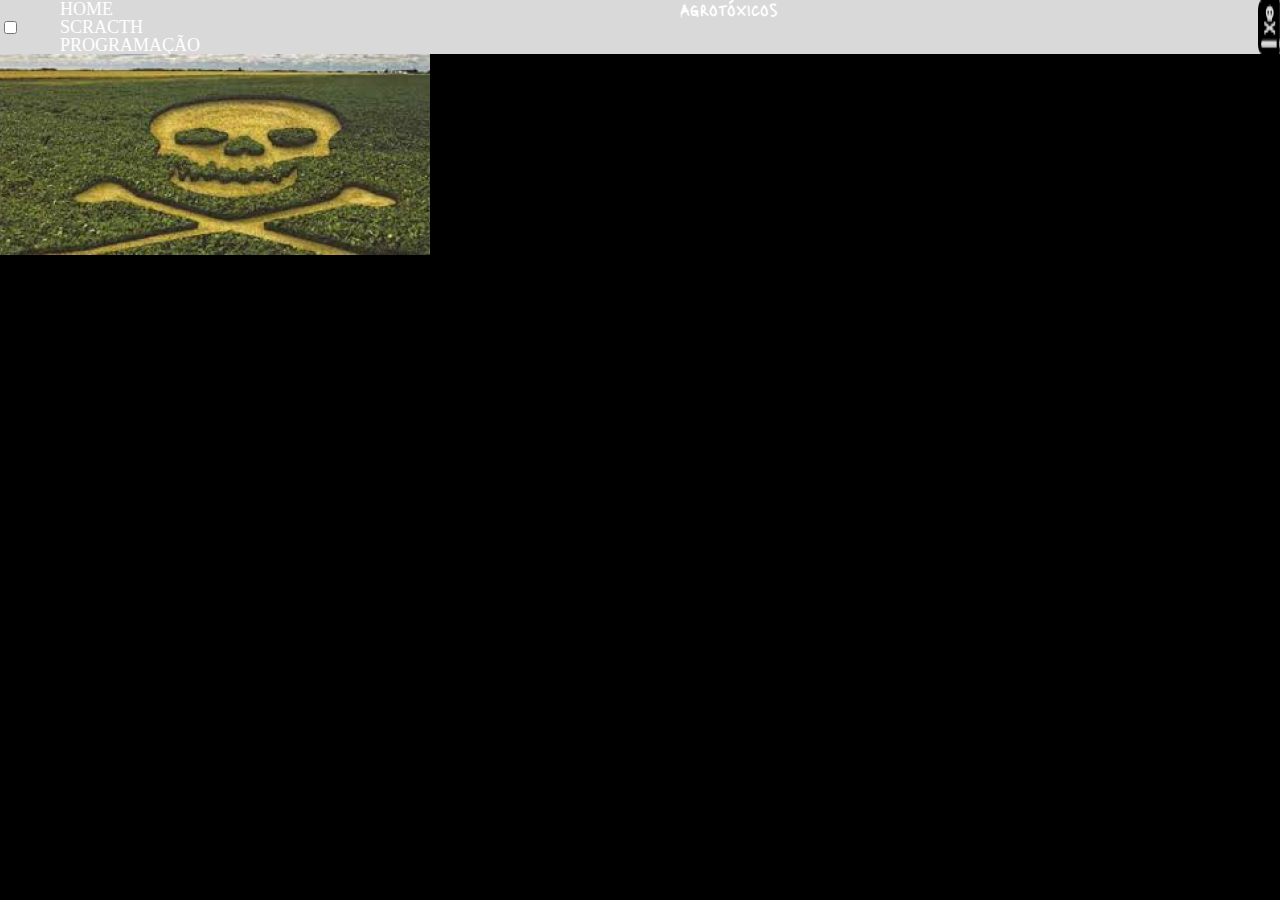
==== index.html @ 0045aea9 "xn njc" ====
<!DOCTYPE html>
<html lang="pt-br">
<head>
    <meta charset="UTF-8">
    <meta name="viewport" content="width=device-width, initial-scale=1.0">
    <title>Agrotóxico</title>
    <link rel="stylesheet" href="./reset.css">
    <link rel="stylesheet" href="./estilo.css">
</head>
<body>
    <header class="cabecalho">
        <div class="container">
            <input type="checkbox" name="menu" id="container--botao">
            <label for="menu"></label>
            <span class="cabecalho--menu-hamburguer"></span>
            </label>
            <ul class="lita-menu>"
                <li class="lista-menu--item">HOME</li>
                <li class="lista-menu--item">SCRACTH</li>
                    <li class="lista-menu--item">PROGRAMAÇÃO</li>
                </ul>
        </div>
        <h2 class="cabecalho--titulo">Agrotóxicos</h2>
        <img src="./imagem/vector2.png" alt="">


    

    </header>
<section>
    <img src="./images 1 (1).png" alt="">
</section>
</body>
</html>
---- estilo.css ----
@import url("./estilo/header.css");
@import url('https://fonts.googleapis.com/css2?family=Lacquer&display=swap');

:root{
    --cor-de-fundo:#000000;
    --cor-da-fonte:#ffffff;
    --cor-dos-titulos:#055C03;
    --cor-dos-titulos-2:#A72020;
    --cor-dos-titulos-3:#0019FF;
    --cor-de-fundo-cabecalho:#D9D9D9;
}

body{
    background-color: var(--cor-de-fundo);
}
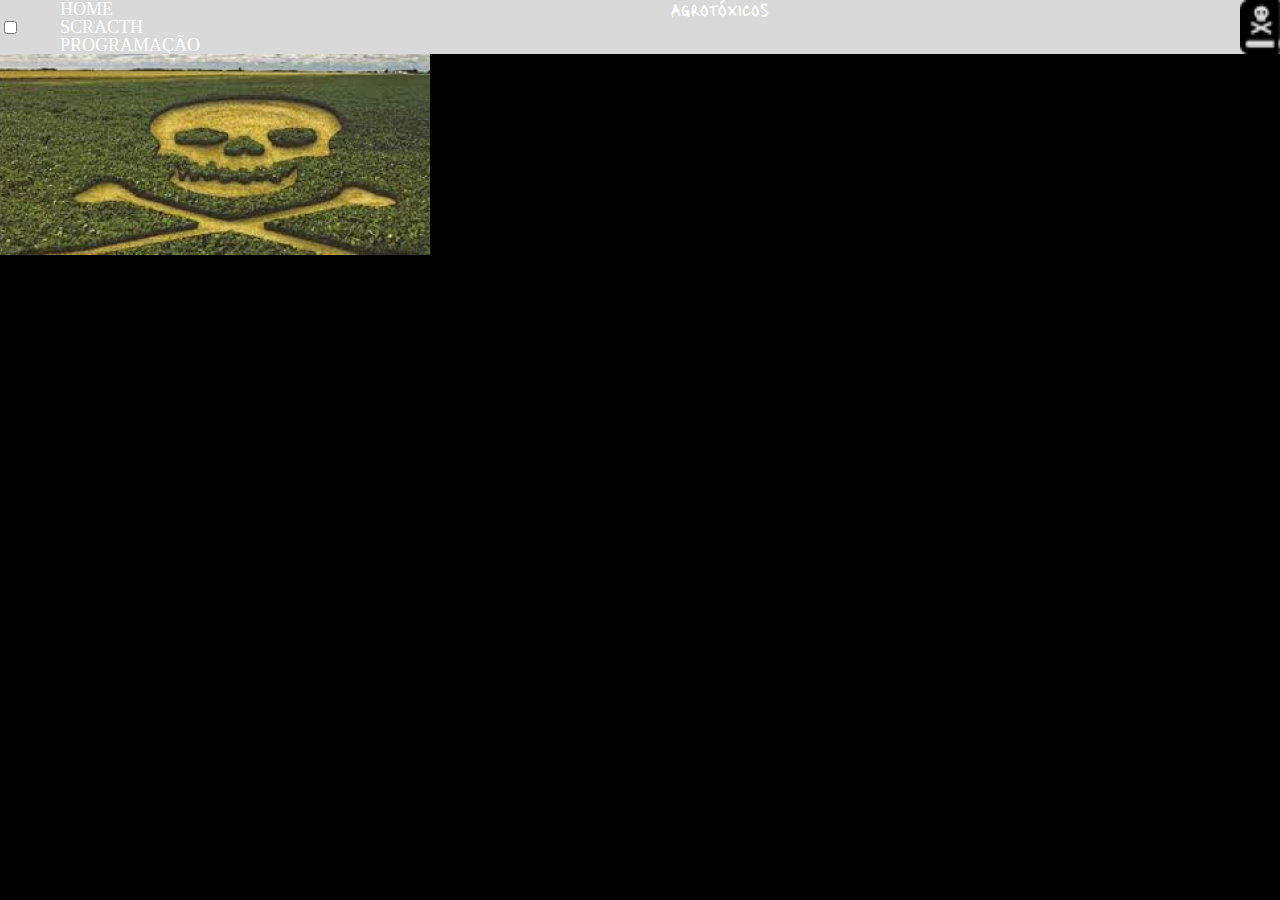
==== commit c1e95148: "v" ====
--- a/index.html
+++ b/index.html
@@ -21,7 +21,7 @@
                 </ul>
         </div>
         <h2 class="cabecalho--titulo">Agrotóxicos</h2>
-        <img src="./imagem/vector2.png" alt="">
+        <img src="./imagem/vector2.png" class="cabecalho-bope" alt="">
 
 
     
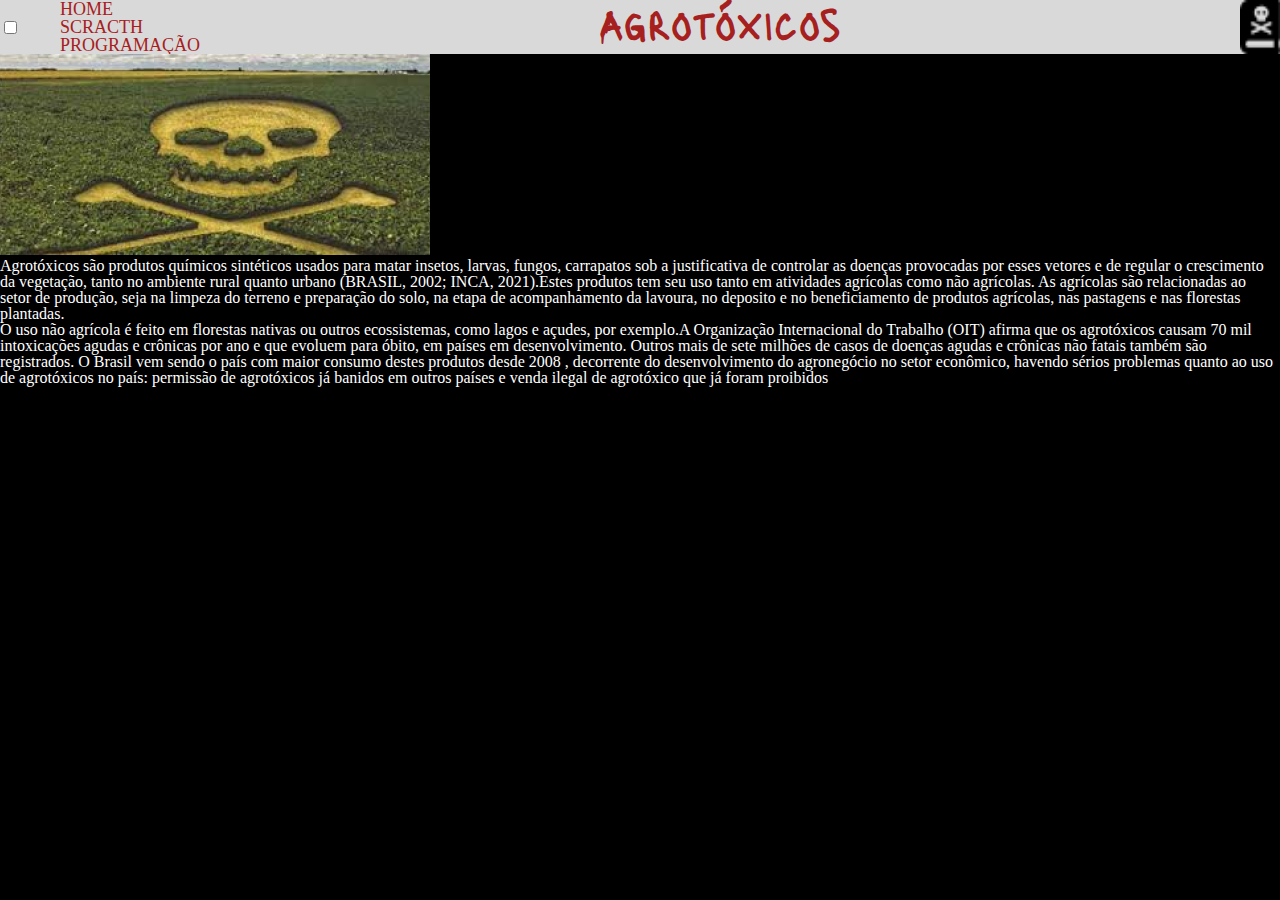
==== commit ced9f358: "f" ====
--- a/index.html
+++ b/index.html
@@ -30,5 +30,9 @@
 <section>
     <img src="./images 1 (1).png" alt="">
 </section>
+<section class="conteudo1">
+    <p>Agrotóxicos são produtos químicos sintéticos usados para matar insetos, larvas, fungos, carrapatos sob a justificativa de controlar as doenças provocadas por esses vetores e de regular o crescimento da vegetação, tanto no ambiente rural quanto urbano (BRASIL, 2002; INCA, 2021).Estes produtos tem seu uso tanto em atividades agrícolas como não agrícolas. As agrícolas são relacionadas ao setor de produção, seja na limpeza do terreno e preparação do solo, na etapa de acompanhamento da lavoura, no deposito e no beneficiamento de produtos agrícolas, nas pastagens e nas florestas plantadas.</p>
+<p>O uso não agrícola é feito em florestas nativas ou outros ecossistemas, como lagos e açudes, por exemplo.A Organização Internacional do Trabalho (OIT) afirma que os agrotóxicos causam 70 mil intoxicações agudas e crônicas por ano e que evoluem para óbito, em países em desenvolvimento. Outros mais de sete milhões de casos de doenças agudas e crônicas não fatais também são registrados. O Brasil vem sendo o país com maior consumo destes produtos desde 2008 , decorrente do desenvolvimento do agronegócio no setor econômico, havendo sérios problemas quanto ao uso de agrotóxicos no país: permissão de agrotóxicos já banidos em outros países e venda ilegal de agrotóxico que já foram proibidos</p>
+</section>
 </body>
 </html>--- a/estilo.css
+++ b/estilo.css
@@ -3,7 +3,7 @@
 
 :root{
     --cor-de-fundo:#000000;
-    --cor-da-fonte:#ffffff;
+    --cor-da-fonte:#A72020;
     --cor-dos-titulos:#055C03;
     --cor-dos-titulos-2:#A72020;
     --cor-dos-titulos-3:#0019FF;
@@ -12,4 +12,8 @@
 
 body{
     background-color: var(--cor-de-fundo);
-}+}
+
+.conteudo1 p{
+    color: white;
+}
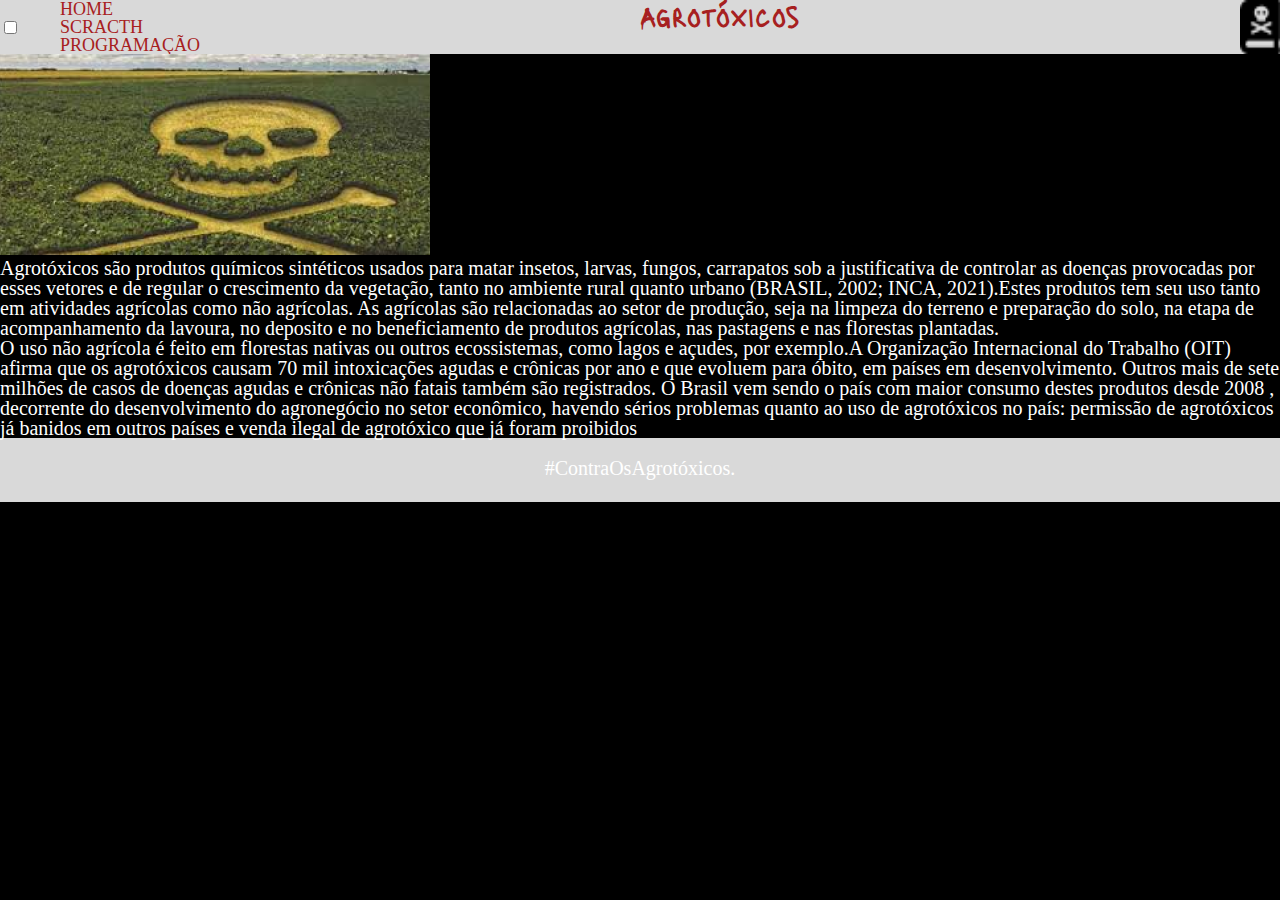
==== commit a4904bf7: "m" ====
--- a/index.html
+++ b/index.html
@@ -34,5 +34,8 @@
     <p>Agrotóxicos são produtos químicos sintéticos usados para matar insetos, larvas, fungos, carrapatos sob a justificativa de controlar as doenças provocadas por esses vetores e de regular o crescimento da vegetação, tanto no ambiente rural quanto urbano (BRASIL, 2002; INCA, 2021).Estes produtos tem seu uso tanto em atividades agrícolas como não agrícolas. As agrícolas são relacionadas ao setor de produção, seja na limpeza do terreno e preparação do solo, na etapa de acompanhamento da lavoura, no deposito e no beneficiamento de produtos agrícolas, nas pastagens e nas florestas plantadas.</p>
 <p>O uso não agrícola é feito em florestas nativas ou outros ecossistemas, como lagos e açudes, por exemplo.A Organização Internacional do Trabalho (OIT) afirma que os agrotóxicos causam 70 mil intoxicações agudas e crônicas por ano e que evoluem para óbito, em países em desenvolvimento. Outros mais de sete milhões de casos de doenças agudas e crônicas não fatais também são registrados. O Brasil vem sendo o país com maior consumo destes produtos desde 2008 , decorrente do desenvolvimento do agronegócio no setor econômico, havendo sérios problemas quanto ao uso de agrotóxicos no país: permissão de agrotóxicos já banidos em outros países e venda ilegal de agrotóxico que já foram proibidos</p>
 </section>
+<footer class="rodape">
+<p>#ContraOsAgrotóxicos.</p>
+</footer>
 </body>
 </html>--- a/estilo.css
+++ b/estilo.css
@@ -16,4 +16,17 @@
 
 .conteudo1 p{
     color: white;
+    font-size: 20px;
 }
+
+.rodape{
+    background-color: #D9D9D9;
+    color: white;
+    text-align: center;
+    font-size: 20px;
+}
+
+.rodape p{
+    height: 44px;
+    padding-top: 20px;
+}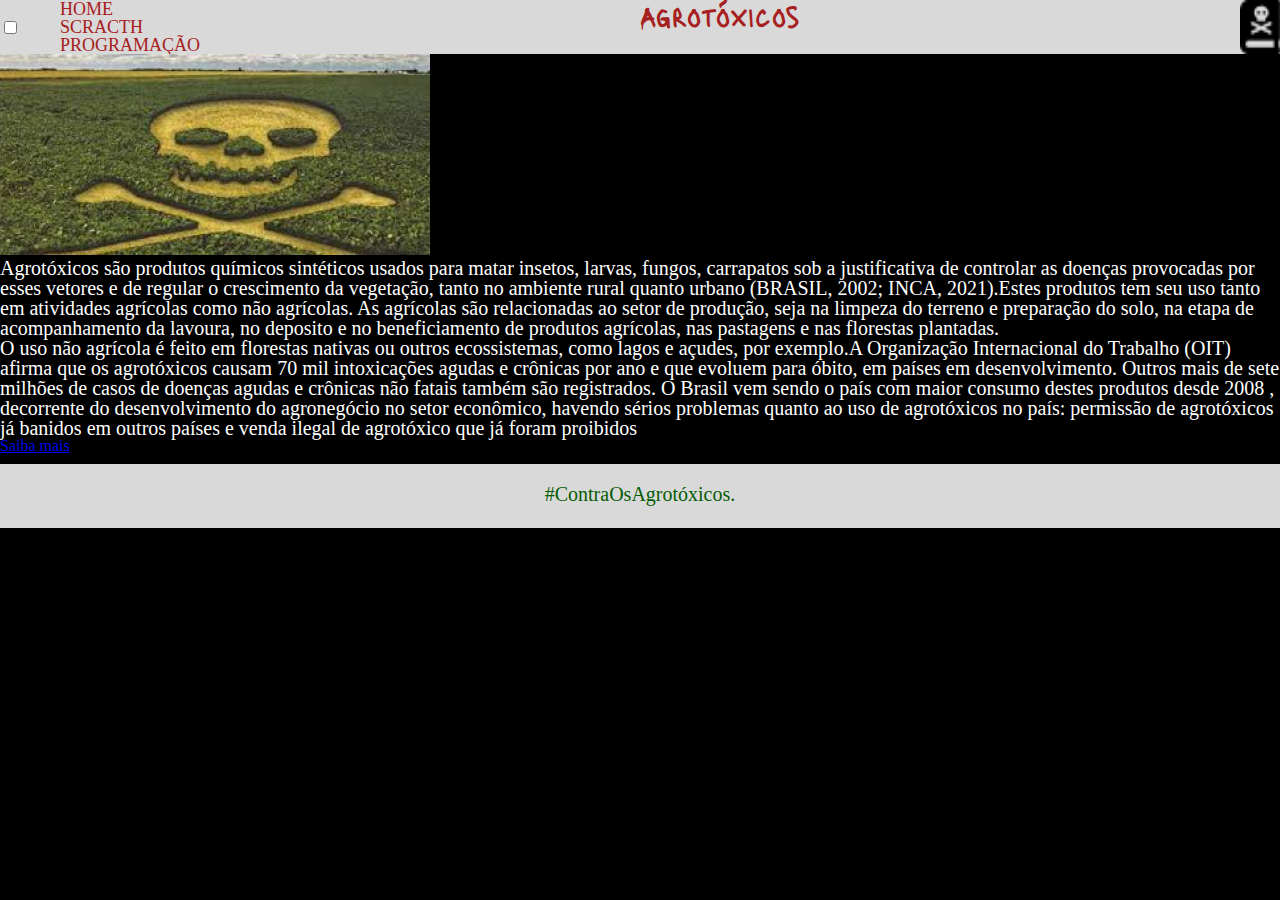
==== commit 8aaa3954: "gfgh" ====
--- a/index.html
+++ b/index.html
@@ -33,6 +33,9 @@
 <section class="conteudo1">
     <p>Agrotóxicos são produtos químicos sintéticos usados para matar insetos, larvas, fungos, carrapatos sob a justificativa de controlar as doenças provocadas por esses vetores e de regular o crescimento da vegetação, tanto no ambiente rural quanto urbano (BRASIL, 2002; INCA, 2021).Estes produtos tem seu uso tanto em atividades agrícolas como não agrícolas. As agrícolas são relacionadas ao setor de produção, seja na limpeza do terreno e preparação do solo, na etapa de acompanhamento da lavoura, no deposito e no beneficiamento de produtos agrícolas, nas pastagens e nas florestas plantadas.</p>
 <p>O uso não agrícola é feito em florestas nativas ou outros ecossistemas, como lagos e açudes, por exemplo.A Organização Internacional do Trabalho (OIT) afirma que os agrotóxicos causam 70 mil intoxicações agudas e crônicas por ano e que evoluem para óbito, em países em desenvolvimento. Outros mais de sete milhões de casos de doenças agudas e crônicas não fatais também são registrados. O Brasil vem sendo o país com maior consumo destes produtos desde 2008 , decorrente do desenvolvimento do agronegócio no setor econômico, havendo sérios problemas quanto ao uso de agrotóxicos no país: permissão de agrotóxicos já banidos em outros países e venda ilegal de agrotóxico que já foram proibidos</p>
+<a href="./pag2.html">
+    Saiba mais
+</a>
 </section>
 <footer class="rodape">
 <p>#ContraOsAgrotóxicos.</p>
--- a/estilo.css
+++ b/estilo.css
@@ -21,7 +21,7 @@
 
 .rodape{
     background-color: #D9D9D9;
-    color: white;
+    color:#055C03;
     text-align: center;
     font-size: 20px;
 }
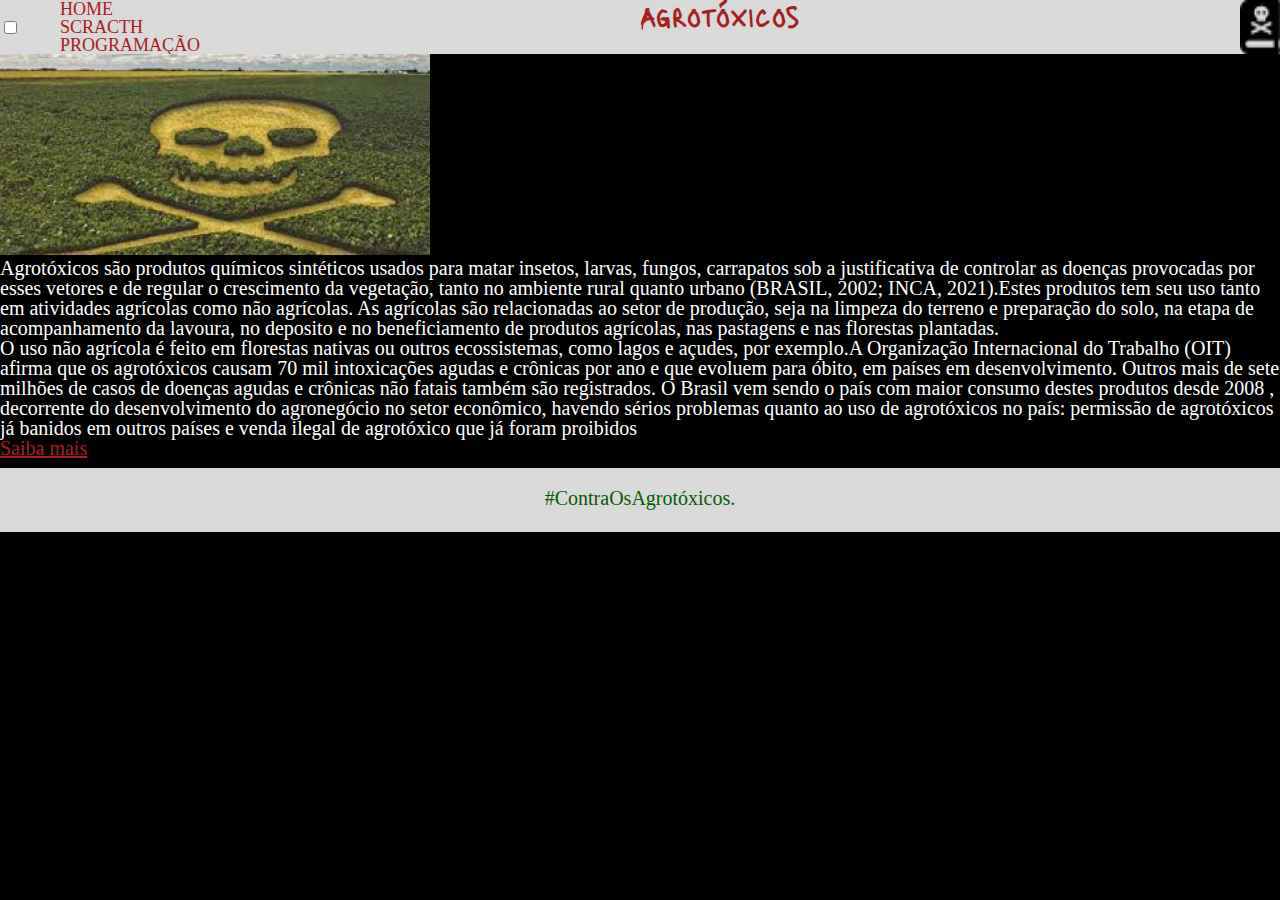
==== commit f748ef74: "ç" ====
--- a/index.html
+++ b/index.html
@@ -33,7 +33,7 @@
 <section class="conteudo1">
     <p>Agrotóxicos são produtos químicos sintéticos usados para matar insetos, larvas, fungos, carrapatos sob a justificativa de controlar as doenças provocadas por esses vetores e de regular o crescimento da vegetação, tanto no ambiente rural quanto urbano (BRASIL, 2002; INCA, 2021).Estes produtos tem seu uso tanto em atividades agrícolas como não agrícolas. As agrícolas são relacionadas ao setor de produção, seja na limpeza do terreno e preparação do solo, na etapa de acompanhamento da lavoura, no deposito e no beneficiamento de produtos agrícolas, nas pastagens e nas florestas plantadas.</p>
 <p>O uso não agrícola é feito em florestas nativas ou outros ecossistemas, como lagos e açudes, por exemplo.A Organização Internacional do Trabalho (OIT) afirma que os agrotóxicos causam 70 mil intoxicações agudas e crônicas por ano e que evoluem para óbito, em países em desenvolvimento. Outros mais de sete milhões de casos de doenças agudas e crônicas não fatais também são registrados. O Brasil vem sendo o país com maior consumo destes produtos desde 2008 , decorrente do desenvolvimento do agronegócio no setor econômico, havendo sérios problemas quanto ao uso de agrotóxicos no país: permissão de agrotóxicos já banidos em outros países e venda ilegal de agrotóxico que já foram proibidos</p>
-<a href="./pag2.html">
+<a href="./pag2.html" class="btn">
     Saiba mais
 </a>
 </section>
--- a/estilo.css
+++ b/estilo.css
@@ -29,4 +29,9 @@
 .rodape p{
     height: 44px;
     padding-top: 20px;
+}
+
+.btn{
+    color: #A72020;
+    font-size: 20px;
 }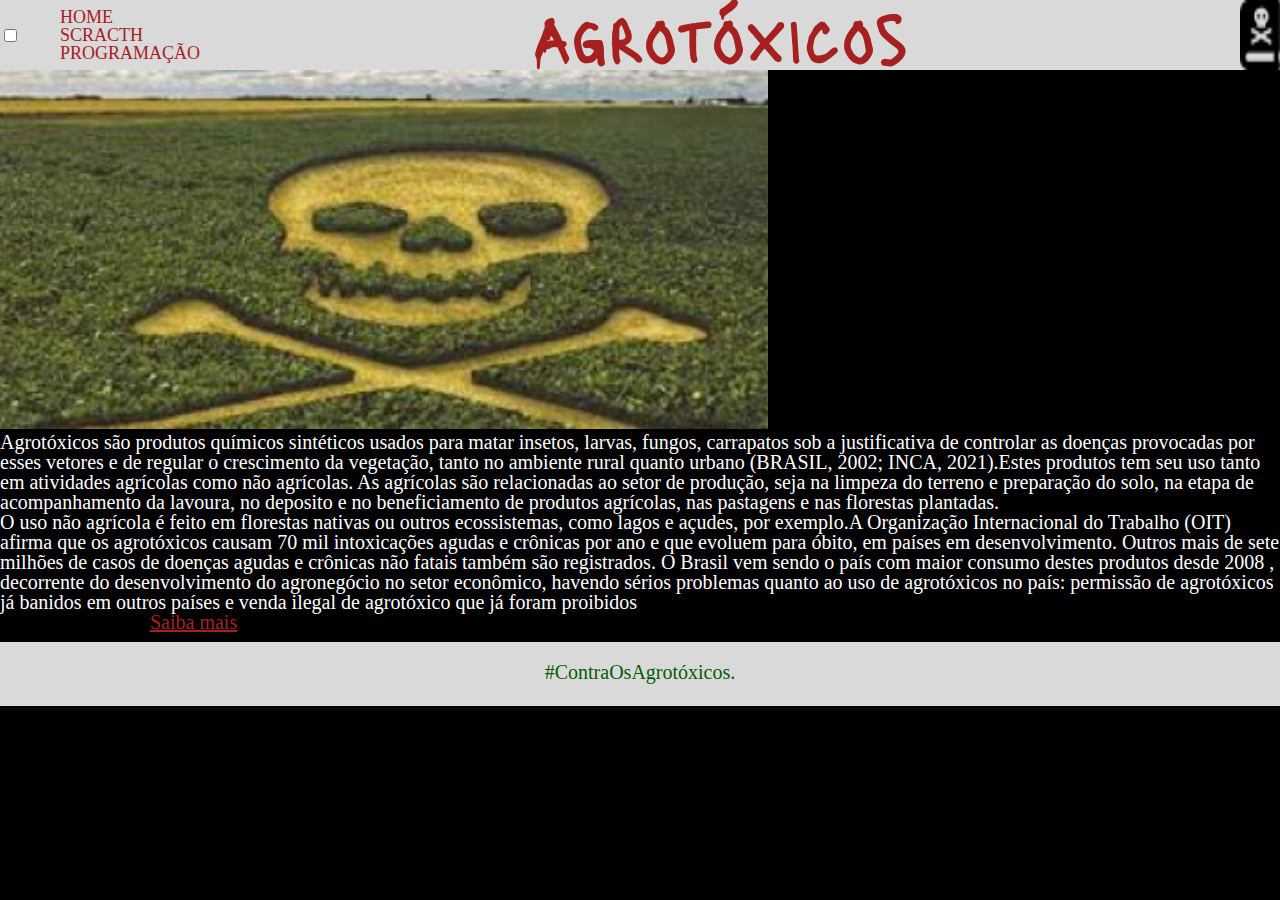
==== commit d9c84aca: "j" ====
--- a/index.html
+++ b/index.html
@@ -28,7 +28,7 @@
 
     </header>
 <section>
-    <img src="./images 1 (1).png" alt="">
+    <img src="./images 1 (1).png" class="fotinha" alt="">
 </section>
 <section class="conteudo1">
     <p>Agrotóxicos são produtos químicos sintéticos usados para matar insetos, larvas, fungos, carrapatos sob a justificativa de controlar as doenças provocadas por esses vetores e de regular o crescimento da vegetação, tanto no ambiente rural quanto urbano (BRASIL, 2002; INCA, 2021).Estes produtos tem seu uso tanto em atividades agrícolas como não agrícolas. As agrícolas são relacionadas ao setor de produção, seja na limpeza do terreno e preparação do solo, na etapa de acompanhamento da lavoura, no deposito e no beneficiamento de produtos agrícolas, nas pastagens e nas florestas plantadas.</p>
--- a/estilo.css
+++ b/estilo.css
@@ -34,4 +34,5 @@
 .btn{
     color: #A72020;
     font-size: 20px;
+    margin: 150px;
 }